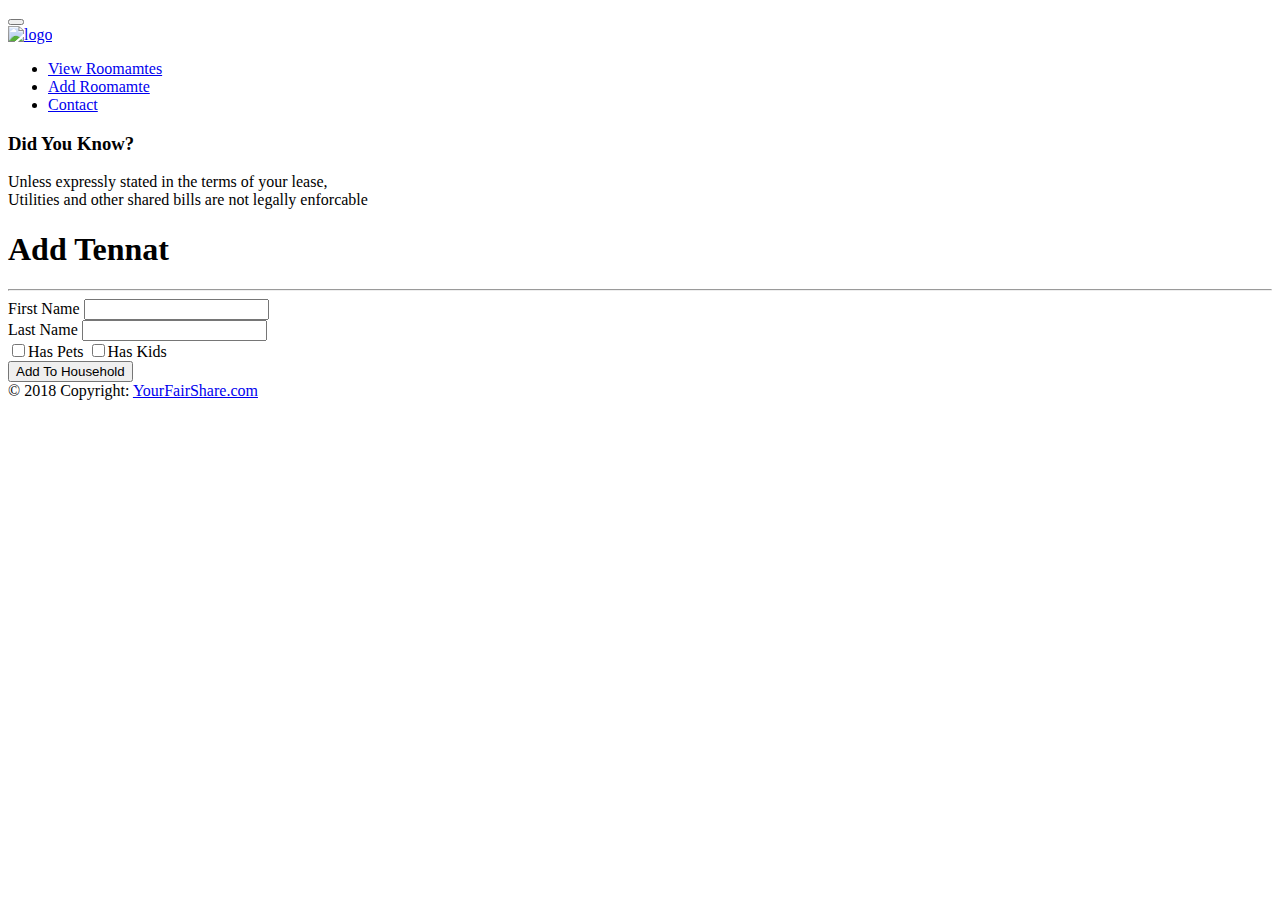
==== add-roommate.html @ d131bb3b "rough layout for view roommates" ====
<!DOCTYPE html>
<html lang="en">
<head>
    <meta charset="utf-8">
    <meta http-equiv="X-UA-Compatible" content="IE=edge">
    <meta name="viewport" content="width=device-width, initial-scale=1">

     <link rel="stylesheet" href="https://stackpath.bootstrapcdn.com/bootstrap/4.1.2/css/bootstrap.min.css" integrity="sha384-Smlep5jCw/wG7hdkwQ/Z5nLIefveQRIY9nfy6xoR1uRYBtpZgI6339F5dgvm/e9B" crossorigin="anonymous">
    <link rel="stylesheet" href="styles/styles.css">

    <title>Add Roommate || Your Fair Share </title>

</head>
<body>
  <nav class="navbar-expand-lg navbar-dark bg-primary sticky-top">
    <div class="container-fluid">

      <button class="navbar-toggler" type="button" data-toggle="collapse" data-target="#navbarResponsive">
        <span class="navbar-toggler-icon"></span>
      </button>

      <div class="collapse navbar-collapse" id="navbarResponsive">
        <a class="navbar-brand"  href="index.html"><img src="http://via.placeholder.com/200x75" alt="logo"></a>
          <ul class="navbar-nav ml-auto">
            <li class="nav-item"><a class="nav-link" href="view-roommates.html">View Roomamtes</a></li>
            <li class="nav-item"><a class="nav-link" href="add-roommate.html">Add Roomamte</a></li>
            <li class="nav-item"><a class="nav-link" href="#">Contact</a></li>
          </ul>
      </div>
    </div>
  </nav>
   <div class="jumbotron">
      <div class="container fact-box">
       <h3>Did You Know?</h3>
       <p class="text-right">Unless expressly stated in the terms of your lease, <br>Utilities and other shared bills are not legally enforcable</p>
      </div>

   </div>
    <div class="container">
       <h1>Add Tennat</h1>
       <hr/>
       <form id="add-tennat">
           <div class='form-group'>
               <label for='firstName'>First Name</label>
               <input type="text" id='firstname'>
           </div>
           <div class='form-group'>
               <label for='lastName'>Last Name</label>
               <input type="text" id='lastname'>
           </div>
           <div class="form-group">
               <label><input type="checkbox">Has Pets</label>
               <label><input type="checkbox">Has Kids</label>
           </div>
           <button type="submit" class="btn btn-primary">Add To Household</button>
       </form>

    </div>
    <script src="https://stackpath.bootstrapcdn.com/bootstrap/4.1.1/js/bootstrap.min.js" integrity="sha384-smHYKdLADwkXOn1EmN1qk/HfnUcbVRZyYmZ4qpPea6sjB/pTJ0euyQp0Mk8ck+5T" crossorigin="anonymous"></script>

</body>
<footer class="page-footer font-small blue pt-4 mt-4">
    <!--Copyright-->
    <div class="footer-copyright d-3 text-center">
        © 2018 Copyright:
        <a href="#"> YourFairShare.com </a>
    </div>
    <!--/.Copyright-->
</footer>
</html>
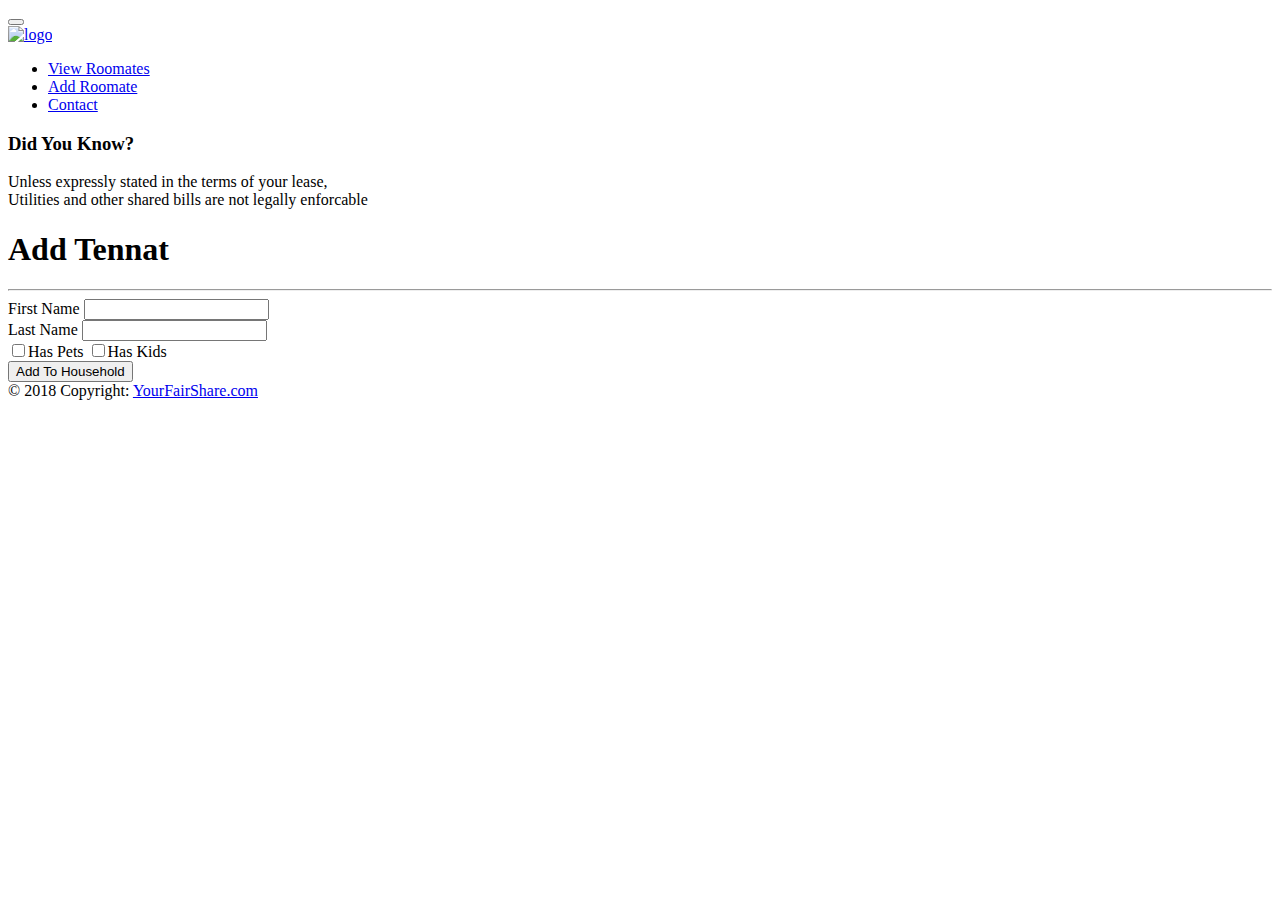
==== commit 6c7a5b81: "Typo fixes" ====
--- a/add-roommate.html
+++ b/add-roommate.html
@@ -22,8 +22,8 @@
       <div class="collapse navbar-collapse" id="navbarResponsive">
         <a class="navbar-brand"  href="index.html"><img src="http://via.placeholder.com/200x75" alt="logo"></a>
           <ul class="navbar-nav ml-auto">
-            <li class="nav-item"><a class="nav-link" href="view-roommates.html">View Roomamtes</a></li>
-            <li class="nav-item"><a class="nav-link" href="add-roommate.html">Add Roomamte</a></li>
+            <li class="nav-item"><a class="nav-link" href="view-roommates.html">View Roomates</a></li>
+            <li class="nav-item"><a class="nav-link" href="add-roommate.html">Add Roomate</a></li>
             <li class="nav-item"><a class="nav-link" href="#">Contact</a></li>
           </ul>
       </div>
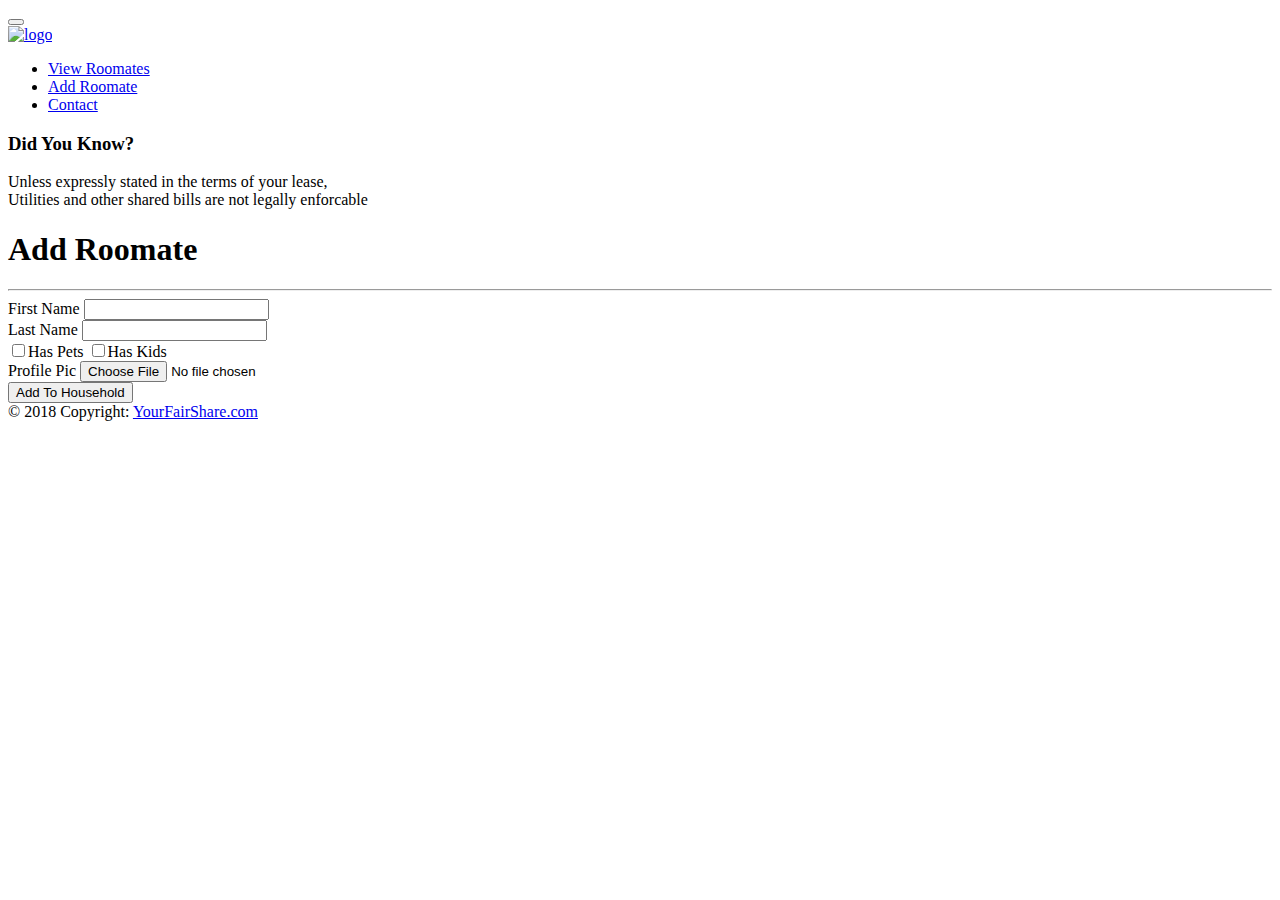
==== commit b42a7c0e: "Create add roommate page, need to set up saving either to json or local storage tommorow." ====
--- a/add-roommate.html
+++ b/add-roommate.html
@@ -6,7 +6,11 @@
     <meta name="viewport" content="width=device-width, initial-scale=1">
 
      <link rel="stylesheet" href="https://stackpath.bootstrapcdn.com/bootstrap/4.1.2/css/bootstrap.min.css" integrity="sha384-Smlep5jCw/wG7hdkwQ/Z5nLIefveQRIY9nfy6xoR1uRYBtpZgI6339F5dgvm/e9B" crossorigin="anonymous">
+     <link rel="stylesheet" href="https://use.fontawesome.com/releases/v5.2.0/css/all.css" integrity="sha384-hWVjflwFxL6sNzntih27bfxkr27PmbbK/iSvJ+a4+0owXq79v+lsFkW54bOGbiDQ" crossorigin="anonymous">
+
+
     <link rel="stylesheet" href="styles/styles.css">
+
 
     <title>Add Roommate || Your Fair Share </title>
 
@@ -37,9 +41,9 @@
 
    </div>
     <div class="container">
-       <h1>Add Tennat</h1>
+       <h1>Add Roomate</h1>
        <hr/>
-       <form id="add-tennat">
+       <form id="add-roomate">
            <div class='form-group'>
                <label for='firstName'>First Name</label>
                <input type="text" id='firstname'>
@@ -49,15 +53,17 @@
                <input type="text" id='lastname'>
            </div>
            <div class="form-group">
-               <label><input type="checkbox">Has Pets</label>
-               <label><input type="checkbox">Has Kids</label>
+               <label><input type="checkbox" id='haspets'>Has Pets</label>
+               <label><input type="checkbox" id='haskids'>Has Kids</label>
+               <br>
+               <label for="profile-pic"><i class="fas fa-camera"></i> Profile Pic <input type="file" id="profilePic"></label>
            </div>
-           <button type="submit" class="btn btn-primary">Add To Household</button>
+           <button type="submit" id="submit-roommate"class="btn btn-primary">Add To Household</button>
        </form>
 
     </div>
-    <script src="https://stackpath.bootstrapcdn.com/bootstrap/4.1.1/js/bootstrap.min.js" integrity="sha384-smHYKdLADwkXOn1EmN1qk/HfnUcbVRZyYmZ4qpPea6sjB/pTJ0euyQp0Mk8ck+5T" crossorigin="anonymous"></script>
-
+    <!-- <script src="https://stackpath.bootstrapcdn.com/bootstrap/4.1.1/js/bootstrap.min.js" integrity="sha384-smHYKdLADwkXOn1EmN1qk/HfnUcbVRZyYmZ4qpPea6sjB/pTJ0euyQp0Mk8ck+5T" crossorigin="anonymous"></script> -->
+<script type="text/javascript" src="get-roommate.js"></script>
 </body>
 <footer class="page-footer font-small blue pt-4 mt-4">
     <!--Copyright-->
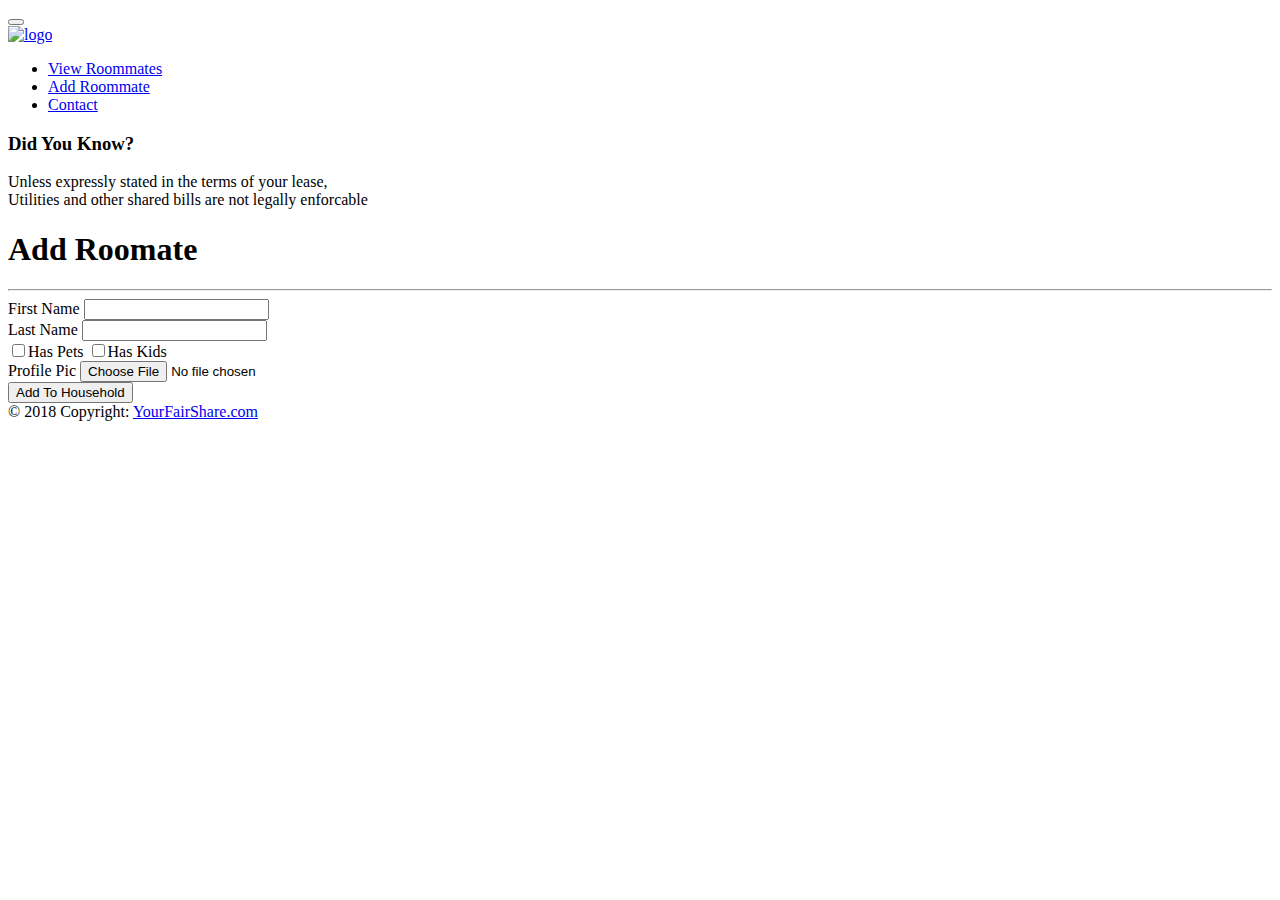
==== commit 04ac8c9e: "Local storage working for now, need to add ability to delete roommates and calculate percentages for" ====
--- a/add-roommate.html
+++ b/add-roommate.html
@@ -26,8 +26,8 @@
       <div class="collapse navbar-collapse" id="navbarResponsive">
         <a class="navbar-brand"  href="index.html"><img src="http://via.placeholder.com/200x75" alt="logo"></a>
           <ul class="navbar-nav ml-auto">
-            <li class="nav-item"><a class="nav-link" href="view-roommates.html">View Roomates</a></li>
-            <li class="nav-item"><a class="nav-link" href="add-roommate.html">Add Roomate</a></li>
+            <li class="nav-item"><a class="nav-link" href="view-roommates.html">View Roommates</a></li>
+            <li class="nav-item"><a class="nav-link" href="add-roommate.html">Add Roommate</a></li>
             <li class="nav-item"><a class="nav-link" href="#">Contact</a></li>
           </ul>
       </div>
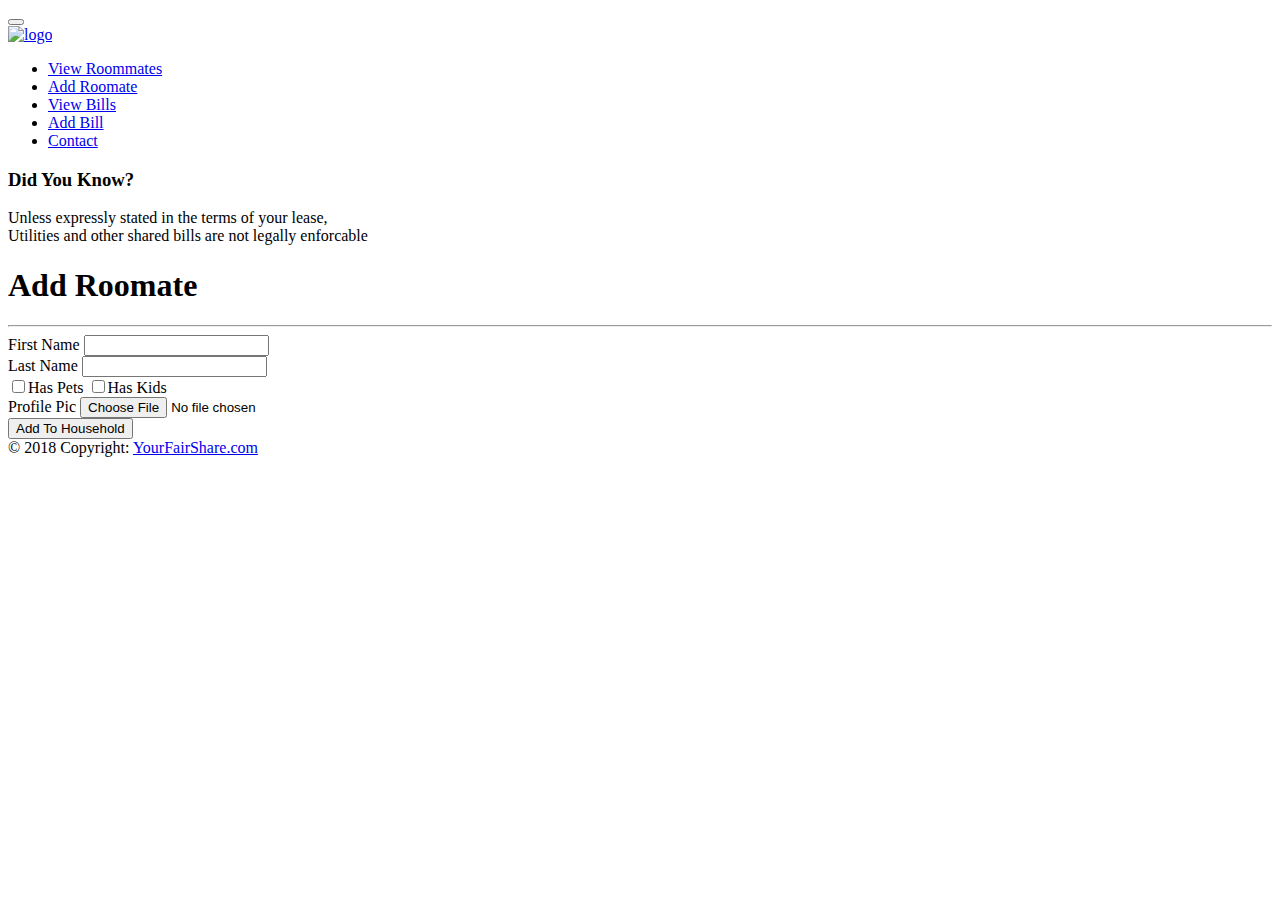
==== commit acd6e31b: "fixed bill bug and tweaked settings for images" ====
--- a/add-roommate.html
+++ b/add-roommate.html
@@ -27,7 +27,9 @@
         <a class="navbar-brand"  href="index.html"><img src="http://via.placeholder.com/200x75" alt="logo"></a>
           <ul class="navbar-nav ml-auto">
             <li class="nav-item"><a class="nav-link" href="view-roommates.html">View Roommates</a></li>
-            <li class="nav-item"><a class="nav-link" href="add-roommate.html">Add Roommate</a></li>
+            <li class="nav-item"><a class="nav-link" href="add-roommate.html">Add Roomate</a></li>
+            <li class="nav-item"><a class="nav-link" href="view-bills.html">View Bills</a></li>
+            <li class="nav-item"><a class="nav-link" href="add-bill.html">Add Bill</a></li>
             <li class="nav-item"><a class="nav-link" href="#">Contact</a></li>
           </ul>
       </div>
@@ -63,7 +65,7 @@
 
     </div>
     <!-- <script src="https://stackpath.bootstrapcdn.com/bootstrap/4.1.1/js/bootstrap.min.js" integrity="sha384-smHYKdLADwkXOn1EmN1qk/HfnUcbVRZyYmZ4qpPea6sjB/pTJ0euyQp0Mk8ck+5T" crossorigin="anonymous"></script> -->
-<script type="text/javascript" src="get-roommate.js"></script>
+<script type="text/javascript" src="addroommate.js"></script>
 </body>
 <footer class="page-footer font-small blue pt-4 mt-4">
     <!--Copyright-->
